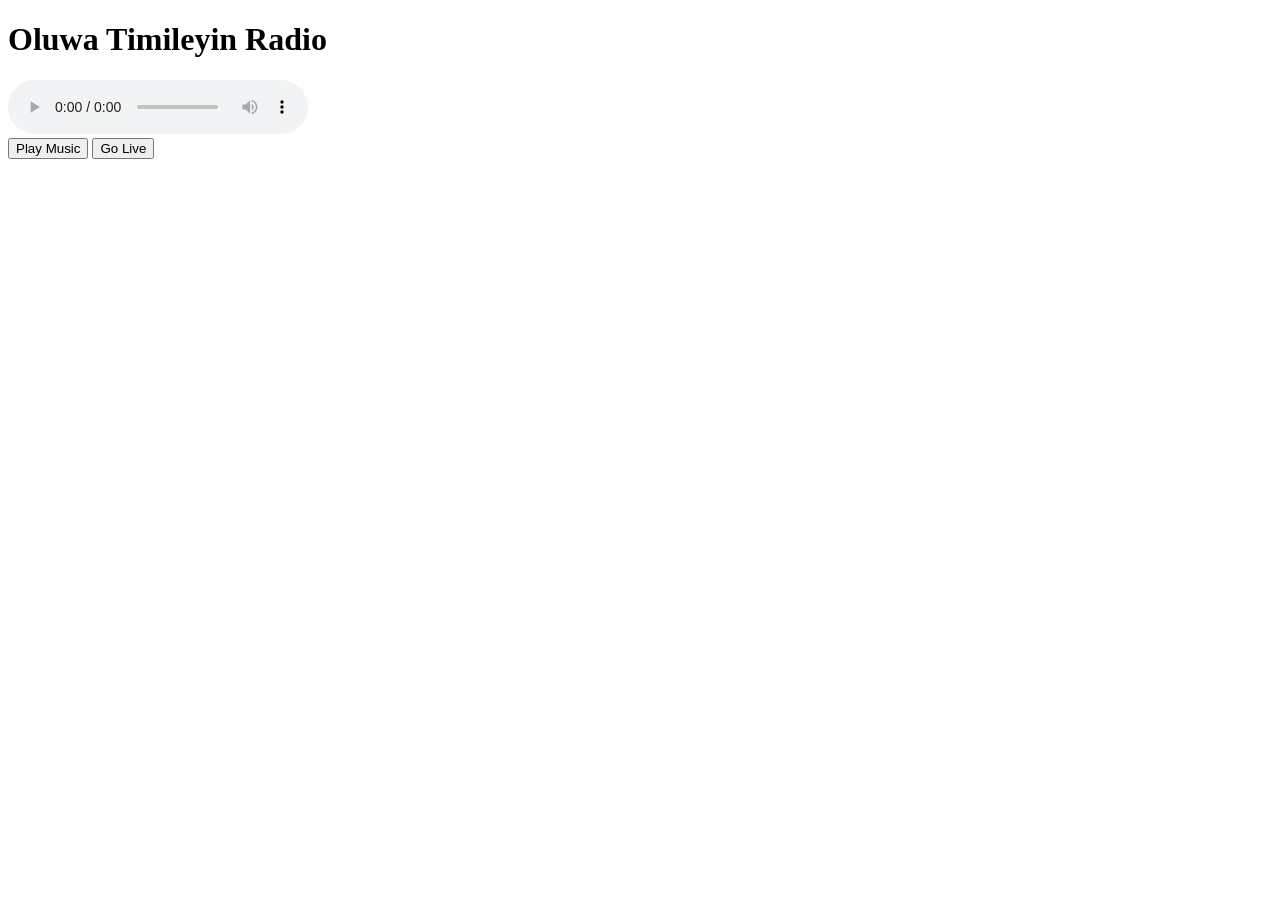
==== public/index.html @ b324dd36 "Rename index.html to public/index.html" ====
<!DOCTYPE html>
<html lang="en">
<head>
  <meta charset="UTF-8">
  <meta name="viewport" content="width=device-width, initial-scale=1.0">
  <title>Oluwa Timileyin Radio</title>
</head>
<body>
  <h1>Oluwa Timileyin Radio</h1>
  <audio id="radioPlayer" controls autoplay></audio>
  <br>
  <button id="musicBtn">Play Music</button>
  <button id="liveBtn">Go Live</button>

  <script>
    const player = document.getElementById("radioPlayer");

    async function playMusic() {
      const res = await fetch("https://oluwa-timileyin-radio-backend-jgwk.onrender.com/music/list");
      const list = await res.json();
      let i = 0;
      if(list.length === 0) return alert("No music uploaded yet!");
      player.src = list[i].url;
      player.play();

      player.onended = () => {
        i = (i + 1) % list.length;
        player.src = list[i].url;
        player.play();
      };
    }

    async function playLive() {
      const res = await fetch("https://oluwa-timileyin-radio-backend-jgwk.onrender.com/live");
      const live = await res.json();
      player.src = live.url;
      player.play();
    }

    document.getElementById("musicBtn").onclick = playMusic;
    document.getElementById("liveBtn").onclick = playLive;

    // Start music automatically
    playMusic();
  </script>
</body>
</html>
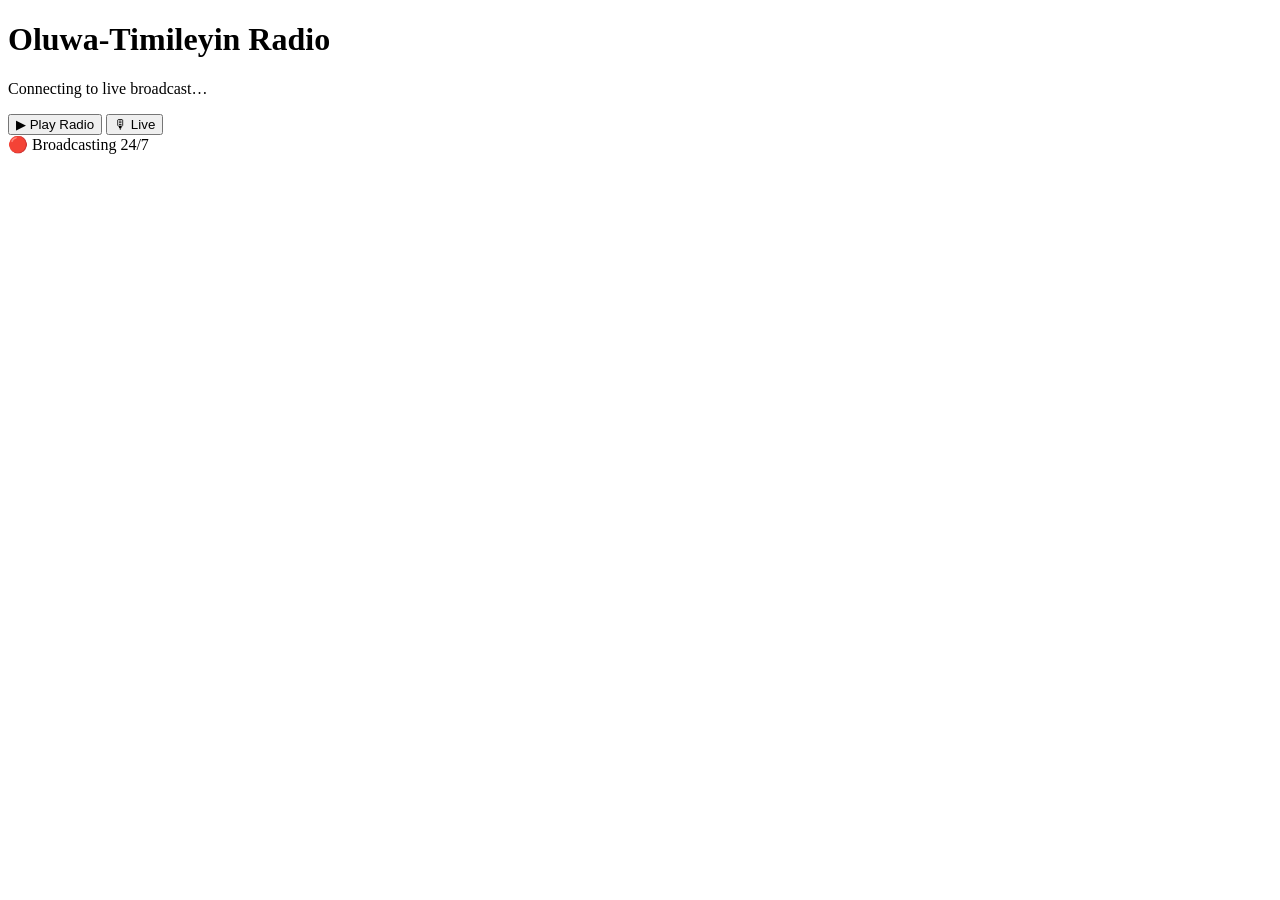
==== commit f2694b44: "Refactor index.html structure and update titles" ====
--- a/public/index.html
+++ b/public/index.html
@@ -1,47 +1,40 @@
 <!DOCTYPE html>
 <html lang="en">
 <head>
-  <meta charset="UTF-8">
-  <meta name="viewport" content="width=device-width, initial-scale=1.0">
-  <title>Oluwa Timileyin Radio</title>
+  <meta charset="UTF-8" />
+  <title>Oluwa-Timileyin Radio</title>
+  <meta name="viewport" content="width=device-width, initial-scale=1.0" />
+
+  <!-- Style -->
+  <link rel="stylesheet" href="style.css" />
 </head>
+
 <body>
-  <h1>Oluwa Timileyin Radio</h1>
-  <audio id="radioPlayer" controls autoplay></audio>
-  <br>
-  <button id="musicBtn">Play Music</button>
-  <button id="liveBtn">Go Live</button>
 
-  <script>
-    const player = document.getElementById("radioPlayer");
+  <div class="radio-container">
 
-    async function playMusic() {
-      const res = await fetch("https://oluwa-timileyin-radio-backend-jgwk.onrender.com/music/list");
-      const list = await res.json();
-      let i = 0;
-      if(list.length === 0) return alert("No music uploaded yet!");
-      player.src = list[i].url;
-      player.play();
+    <h1 class="radio-title">Oluwa-Timileyin Radio</h1>
 
-      player.onended = () => {
-        i = (i + 1) % list.length;
-        player.src = list[i].url;
-        player.play();
-      };
-    }
+    <p id="status" class="radio-status">
+      Connecting to live broadcast…
+    </p>
 
-    async function playLive() {
-      const res = await fetch("https://oluwa-timileyin-radio-backend-jgwk.onrender.com/live");
-      const live = await res.json();
-      player.src = live.url;
-      player.play();
-    }
+    <!-- Hidden Audio Player -->
+    <audio id="radioPlayer" preload="auto"></audio>
 
-    document.getElementById("musicBtn").onclick = playMusic;
-    document.getElementById("liveBtn").onclick = playLive;
+    <div class="radio-controls">
+      <button id="playBtn">▶ Play Radio</button>
+      <button id="liveBtn">🎙 Live</button>
+    </div>
 
-    // Start music automatically
-    playMusic();
-  </script>
+    <div class="radio-footer">
+      <span>🔴 Broadcasting 24/7</span>
+    </div>
+
+  </div>
+
+  <!-- Script -->
+  <script src="script.js"></script>
+
 </body>
-</html>
+  </html>
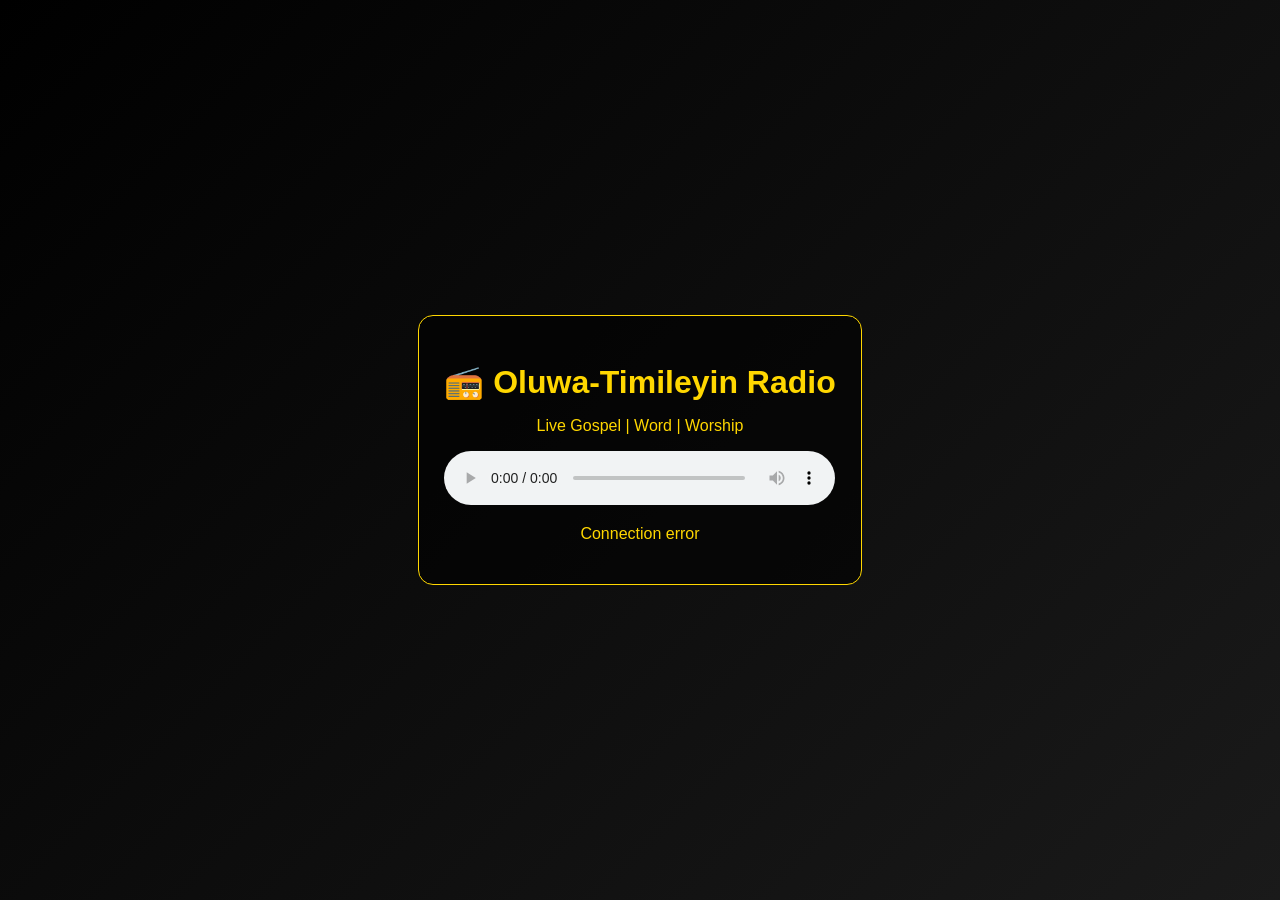
==== commit b068b705: "Update index.html" ====
--- a/public/index.html
+++ b/public/index.html
@@ -5,36 +5,41 @@
   <title>Oluwa-Timileyin Radio</title>
   <meta name="viewport" content="width=device-width, initial-scale=1.0" />
 
-  <!-- Style -->
-  <link rel="stylesheet" href="style.css" />
+  <style>
+    body {
+      margin: 0;
+      height: 100vh;
+      background: linear-gradient(135deg, #000000, #1a1a1a);
+      display: flex;
+      justify-content: center;
+      align-items: center;
+      color: gold;
+      font-family: Arial, sans-serif;
+      text-align: center;
+    }
+    .radio-box {
+      padding: 25px;
+      border: 1px solid gold;
+      border-radius: 15px;
+      background: rgba(0,0,0,0.6);
+    }
+    h1 {
+      margin-bottom: 15px;
+    }
+    audio {
+      width: 100%;
+    }
+  </style>
 </head>
 
 <body>
-
-  <div class="radio-container">
-
-    <h1 class="radio-title">Oluwa-Timileyin Radio</h1>
-
-    <p id="status" class="radio-status">
-      Connecting to live broadcast…
-    </p>
-
-    <!-- Hidden Audio Player -->
-    <audio id="radioPlayer" preload="auto"></audio>
-
-    <div class="radio-controls">
-      <button id="playBtn">▶ Play Radio</button>
-      <button id="liveBtn">🎙 Live</button>
-    </div>
-
-    <div class="radio-footer">
-      <span>🔴 Broadcasting 24/7</span>
-    </div>
-
+  <div class="radio-box">
+    <h1>📻 Oluwa-Timileyin Radio</h1>
+    <p>Live Gospel | Word | Worship</p>
+    <audio id="radioPlayer" controls autoplay></audio>
+    <p id="status">Loading stream…</p>
   </div>
 
-  <!-- Script -->
   <script src="script.js"></script>
-
 </body>
-  </html>
+</html>
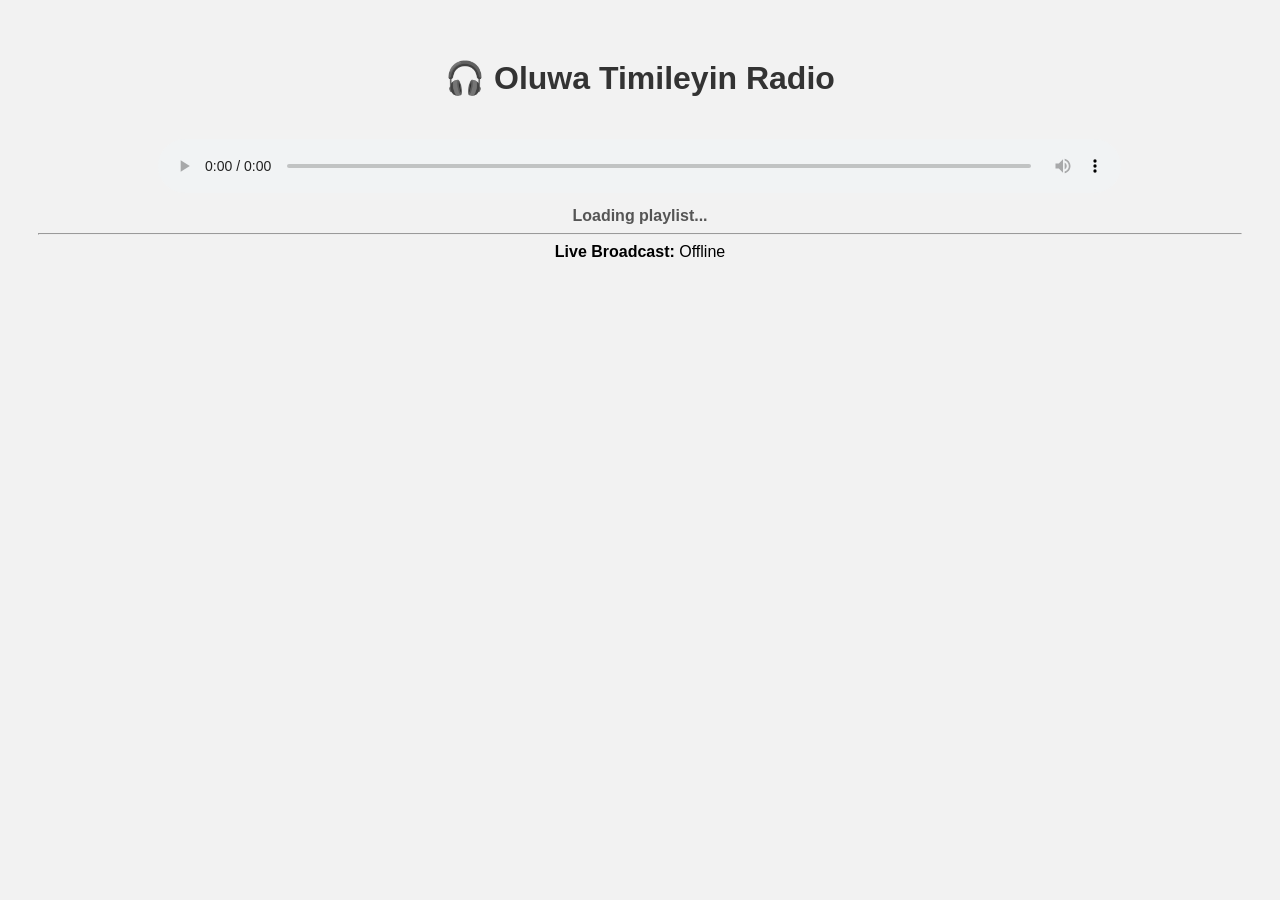
==== commit 744a52b4: "Update index.html" ====
--- a/public/index.html
+++ b/public/index.html
@@ -1,45 +1,52 @@
 <!DOCTYPE html>
 <html lang="en">
 <head>
-  <meta charset="UTF-8" />
-  <title>Oluwa-Timileyin Radio</title>
-  <meta name="viewport" content="width=device-width, initial-scale=1.0" />
-
+  <meta charset="UTF-8">
+  <title>Oluwa Timileyin Radio</title>
   <style>
-    body {
-      margin: 0;
-      height: 100vh;
-      background: linear-gradient(135deg, #000000, #1a1a1a);
-      display: flex;
-      justify-content: center;
-      align-items: center;
-      color: gold;
-      font-family: Arial, sans-serif;
-      text-align: center;
-    }
-    .radio-box {
-      padding: 25px;
-      border: 1px solid gold;
-      border-radius: 15px;
-      background: rgba(0,0,0,0.6);
-    }
-    h1 {
-      margin-bottom: 15px;
-    }
-    audio {
-      width: 100%;
-    }
+    body { font-family: Arial, sans-serif; text-align: center; padding: 30px; background: #f2f2f2; }
+    h1 { color: #333; }
+    audio { width: 80%; margin-top: 20px; }
+    #status { margin-top: 10px; font-weight: bold; color: #555; }
+    button { margin-top: 20px; padding: 10px 20px; font-size: 16px; }
   </style>
 </head>
+<body>
+  <h1>🎧 Oluwa Timileyin Radio</h1>
 
-<body>
-  <div class="radio-box">
-    <h1>📻 Oluwa-Timileyin Radio</h1>
-    <p>Live Gospel | Word | Worship</p>
-    <audio id="radioPlayer" controls autoplay></audio>
-    <p id="status">Loading stream…</p>
+  <!-- Audio player -->
+  <audio id="player" controls autoplay></audio>
+  <div id="status">Loading playlist...</div>
+
+  <hr />
+
+  <!-- Optional live mic control for user (view-only) -->
+  <div>
+    <strong>Live Broadcast:</strong> <span id="liveStatus">Offline</span>
   </div>
 
+  <!-- Include the frontend script -->
   <script src="script.js"></script>
+
+  <script>
+    // Optional: live status display
+    const liveStatus = document.getElementById("liveStatus");
+
+    // Check live mic status every 5s
+    setInterval(async () => {
+      try {
+        const res = await fetch("https://oluwa-timileyin-radio-backend-jgwk.onrender.com/music/list");
+        const list = await res.json();
+
+        if(list.length > 0){
+          liveStatus.textContent = "Online (Music available)";
+        } else {
+          liveStatus.textContent = "Offline";
+        }
+      } catch (err) {
+        liveStatus.textContent = "Offline";
+      }
+    }, 5000);
+  </script>
 </body>
-</html>
+  </html>
